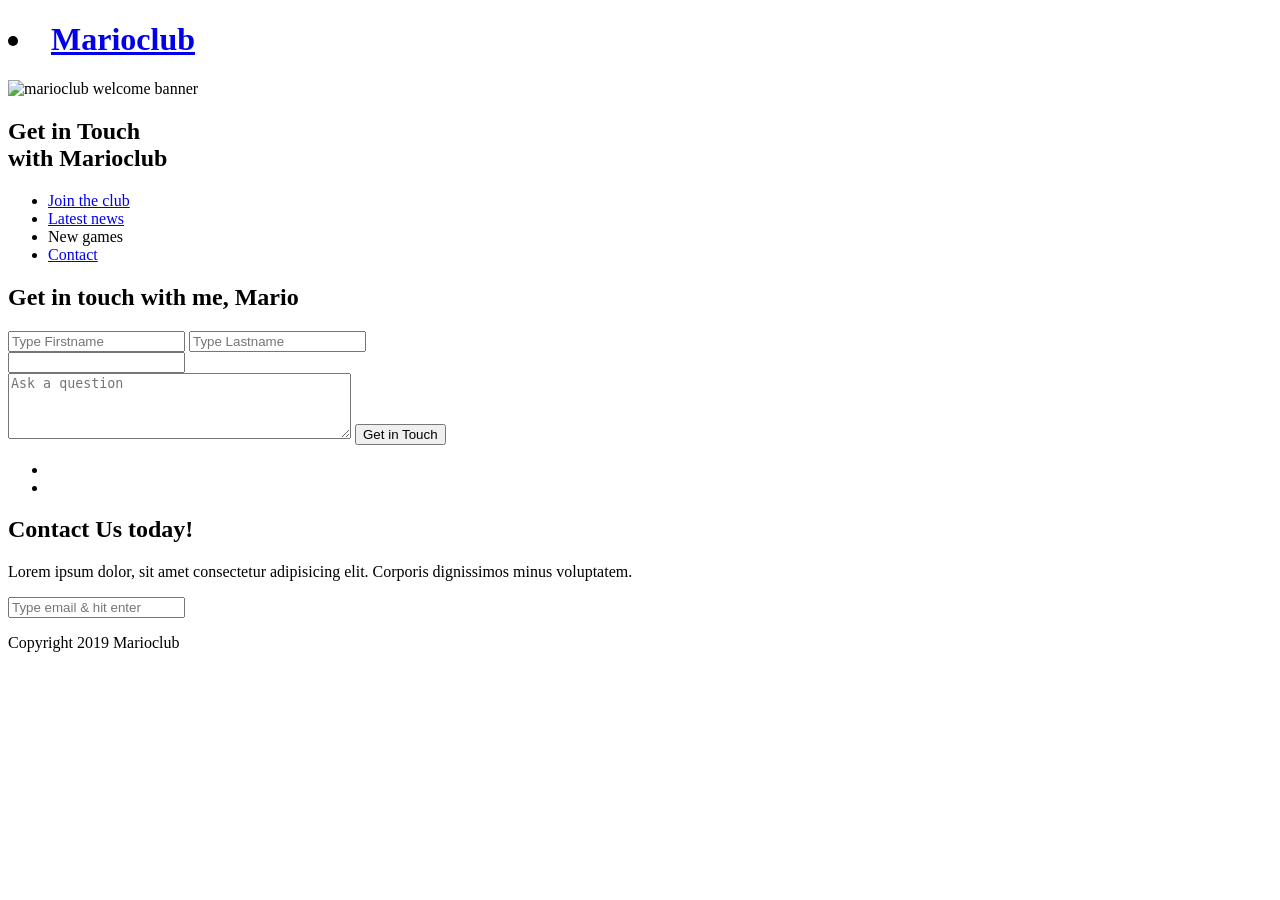
==== CONTACT.html @ 1d07113e "break" ====
<!DOCTYPE html>
<html lang="en">

<head>
    <meta name="viewport" content="width=device-width, initial-scale=1.0">
    <!--- Write the correct path to the favicon.ico inside the href attribute below --->
    <link rel="shortcut icon" href="" type="image/x-icon">

    <!--- Write the correct path to the favicon.ico inside the href attribute below --->
    <link rel="icon" href="" type="image/x-icon">

    <!--- Add a link to stylesheet --->
    <title>Marioclub Contact</title>
</head>

<body>
    <header>
        <h1> <li><a href="index.html">Marioclub</a></li></h1>
    </header>
    <section class="banner">
        <picture></picture>
            <img src="banner.jpg" alt="marioclub welcome banner">
        </picture>
        <div class="welcome">
            <h2>Get in Touch<br><span>with Marioclub</span></h2>
        </div>
    </section>
    <nav class="main-nav">
        <ul>
            <li> <a href="index.html">Join the club</a></li>
            <li> <a href="news.html">Latest news</a></li>
            <li> <a href="games.html"> </a>New games</a></li>
            <li><a href="contact.html" class="join">Contact</a></li>
        </ul>
    </nav>
    <main>
        <article>
            <h2>Get in touch with me, Mario</h2>
            <form>
                <input type="text" placeholder="Type Firstname" name="fname" required>
                <input type="text" placeholder="Type Lastname" name="lname" required>
                <!--- Add a break HTML tag --->
                <br>

                <!--- Add a form input tag that accepts email as input type with a placeholder attribute that contains following text "Type Email", and a name attribute "mail" and finally with a required attribute --->

                <input list="countries" name="country" id="country">
                <datalist id="countries">
                    <option value="Albania">
                    <option value="Austria">
                    <option value="Belarus">
                    <option value="Belgium">
                    <option value="Bosnia">
                    <option value="Bulgaria">
                    <option value="Croatia">
                    <option value="Czech Republic">
                    <option value="Denmark">
                    <option value="Finland">
                    <option value="France">
                    <option value="Georgia">
                    <option value="Germany">
                    <option value="Greece">
                    <option value="Hungary">
                    <option value="Ireland">
                    <option value="Italy">
                    <option value="Kazakhstan">
                    <option value="Lithuania">
                    <option value="Netherlands">
                    <option value="Norway">
                    <option value="Poland">
                    <option value="Portugal">
                    <option value="Romania">
                    <option value="Russia">
                    <option value="Serbia">
                    <option value="Slovakia">
                    <option value="Spain">
                    <option value="Turkey">
                    <option value="Sweden">
                    <option value="Switzerland">
                    <option value="Ukraine">
                    <option value="United Kingdom">
                </datalist>
                <br/>
                <textarea name="question" rows="4" cols="40" placeholder="Ask a question"></textarea>
                <input type="submit" value="Get in Touch">
            </form>
        </article>
        <ul class="images">
            <!--- Add an image tag inside <li> tag that displays image "thumb-1.jpg" and add an alt-attribute with following text "mario thumbnail 1 --->
            <li></li>
            <!--- Add an image tag inside <li> tag that displays image "thumb-2.jpg" and add an alt-attribute with following text "mario thumbnail 2 --->
            <li></li>
        </ul>
    </main>
    <section class="join">
        <h2>Contact Us today!</h2>
        <p>Lorem ipsum dolor, sit amet consectetur adipisicing elit. Corporis dignissimos minus voluptatem.</p>
        <form>
            <input type="email" name="email" placeholder="Type email & hit enter" required>
        </form>

    </section>
    <footer>
        <p class="copyright">Copyright 2019 Marioclub</p>
    </footer>
</body>

</html>
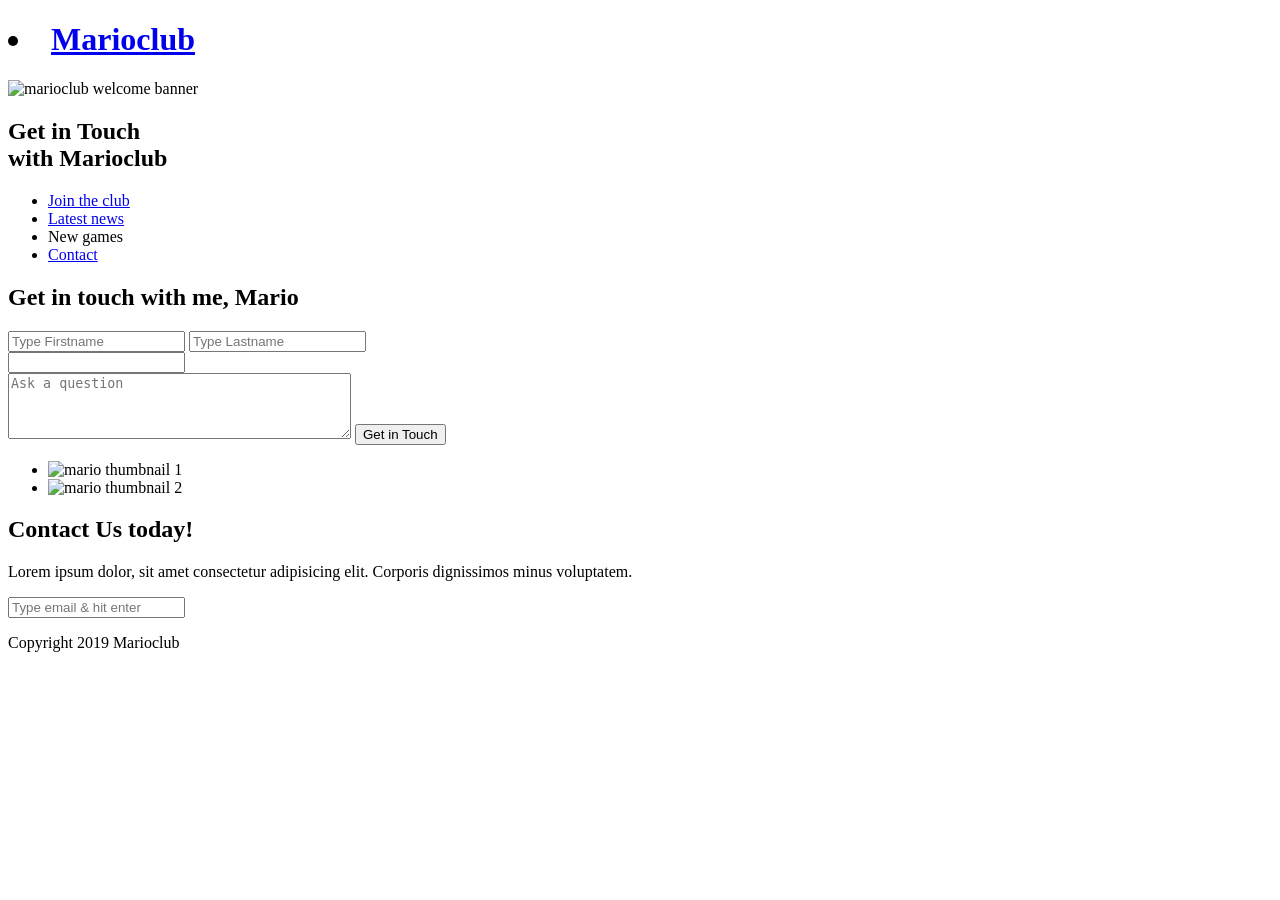
==== commit 1a801b77: "rasmus img" ====
--- a/CONTACT.html
+++ b/CONTACT.html
@@ -86,10 +86,8 @@
             </form>
         </article>
         <ul class="images">
-            <!--- Add an image tag inside <li> tag that displays image "thumb-1.jpg" and add an alt-attribute with following text "mario thumbnail 1 --->
-            <li></li>
-            <!--- Add an image tag inside <li> tag that displays image "thumb-2.jpg" and add an alt-attribute with following text "mario thumbnail 2 --->
-            <li></li>
+            <li><img src="thumb-1.jpg" alt="mario thumbnail 1"></li>
+            <li><img src="thumb-2.jpg" alt="mario thumbnail 2"></li>
         </ul>
     </main>
     <section class="join">
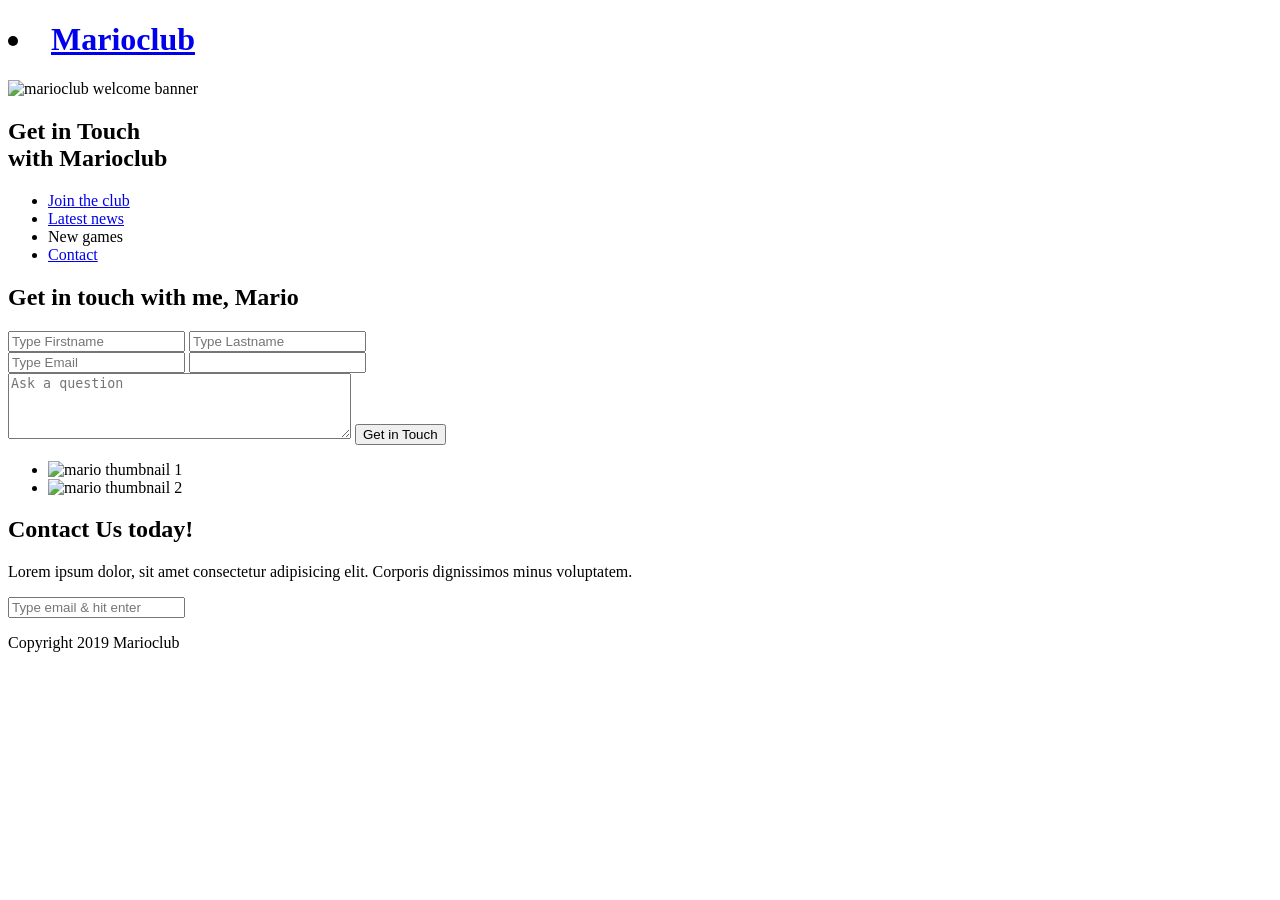
==== commit 1ac01059: "links" ====
--- a/CONTACT.html
+++ b/CONTACT.html
@@ -39,11 +39,9 @@
             <form>
                 <input type="text" placeholder="Type Firstname" name="fname" required>
                 <input type="text" placeholder="Type Lastname" name="lname" required>
-                <!--- Add a break HTML tag --->
                 <br>
 
-                <!--- Add a form input tag that accepts email as input type with a placeholder attribute that contains following text "Type Email", and a name attribute "mail" and finally with a required attribute --->
-
+                <input type="email" placeholder="Type Email" name="mail" required>
                 <input list="countries" name="country" id="country">
                 <datalist id="countries">
                     <option value="Albania">
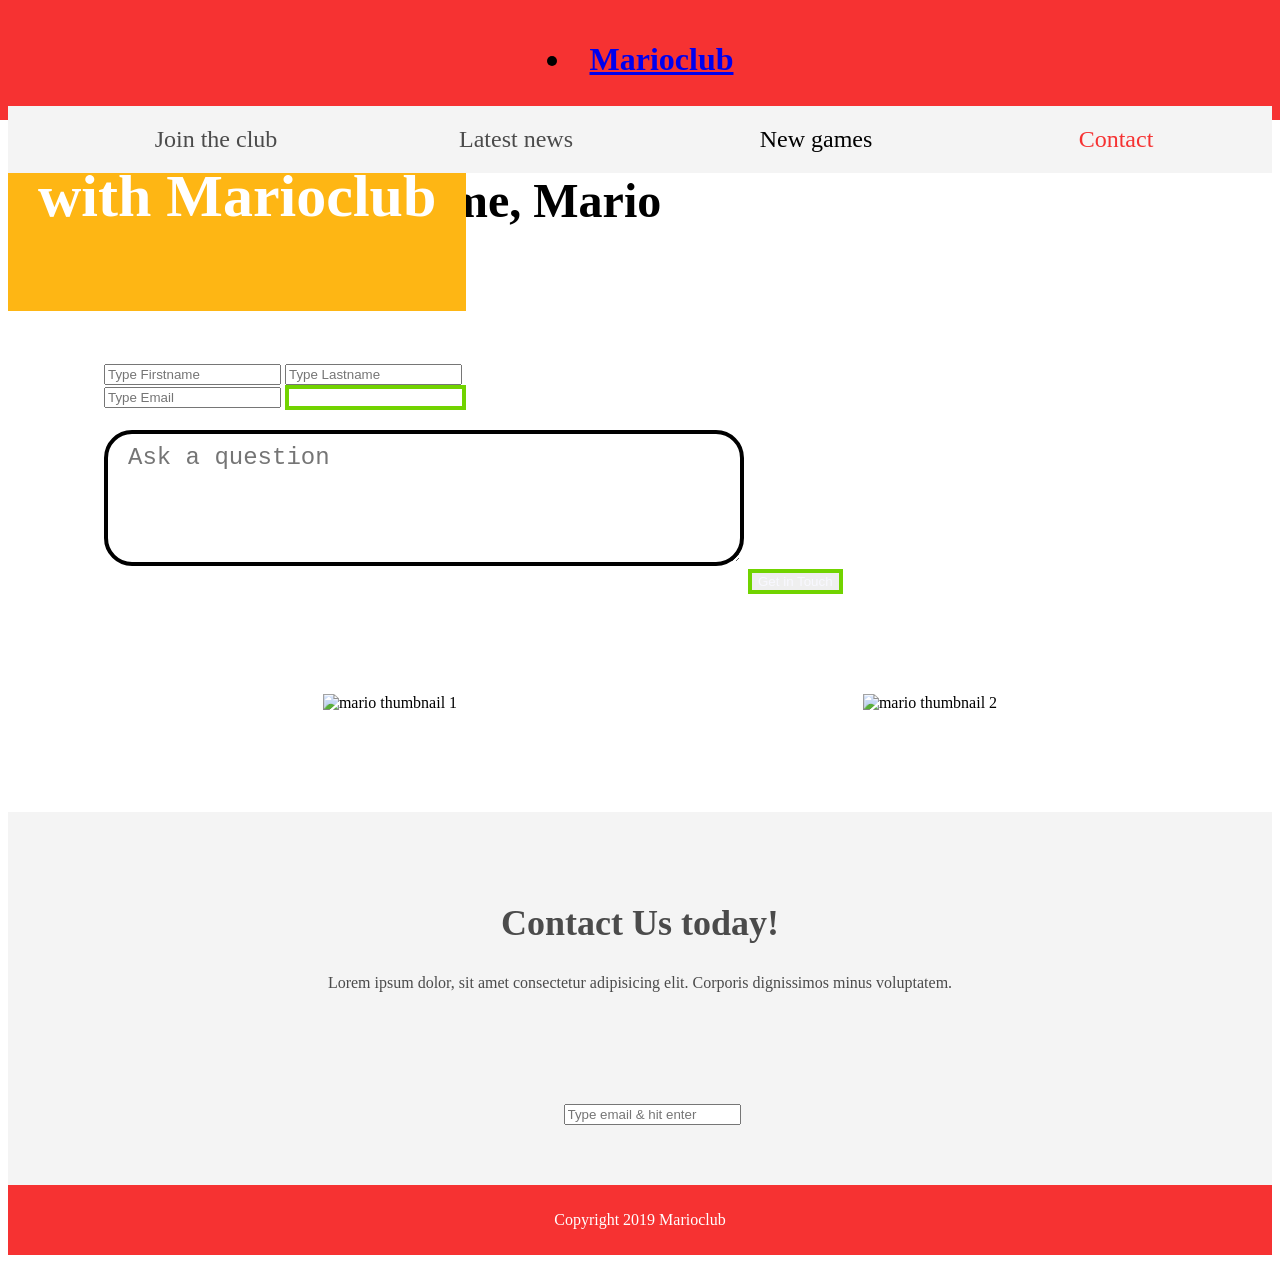
==== commit eeb3b9ad: "link to sheet" ====
--- a/CONTACT.html
+++ b/CONTACT.html
@@ -3,14 +3,11 @@
 
 <head>
     <meta name="viewport" content="width=device-width, initial-scale=1.0">
-    <!--- Write the correct path to the favicon.ico inside the href attribute below --->
-    <link rel="shortcut icon" href="" type="image/x-icon">
+    <link rel="shortcut icon" href="favicon.ico" type="image/favicon.ico">
+    <link rel="icon" href="favicon.ico" type="image/favicon.ico">
+    <link rel="stylesheet" href="CSS/style.css">
+    <title>Marioclub Contact</title>
 
-    <!--- Write the correct path to the favicon.ico inside the href attribute below --->
-    <link rel="icon" href="" type="image/x-icon">
-
-    <!--- Add a link to stylesheet --->
-    <title>Marioclub Contact</title>
 </head>
 
 <body>
--- a/CSS/style.css
+++ b/CSS/style.css
@@ -0,0 +1,258 @@
+body, ul, li, h1, h2, a{
+  
+  /* Insert a margin property and set it's value to 0 */
+  /* Insert a padding property and set it's value to 0 */
+  /* Insert a font-family property and set it's value to tahoma
+  font-family: tahoma;
+}
+p{
+  /* Insert a font-size property and set it's value to 18px */
+}
+header{
+  background-color: #F63232;
+  padding: 20px 0;
+  text-align: center;
+  position: fixed;
+  width: 100%;
+  top: 0;
+  left: 0;
+  z-index: 1;
+}
+header h1{
+  /* Insert a color property and set it's value to white  */
+  /* Insert a border property and set it's value to 8px solid white  */
+  /* Insert a display property and set it's value to inline-block  */
+  /* Insert a padding property and set it's value to 6px and 12px  */
+  /* Insert a border-radius property and set it's value to 36px */
+}
+.banner{
+  position: relative;
+}
+.banner img{
+  max-width: 100%;
+}
+.banner .welcome{
+  background:#FEB614;
+  color: white;
+  padding: 30px;
+  font-size: 60px;
+  position: absolute;
+  left: 0;
+  top: 30%;
+} 
+.banner .welcome span{
+  /* Insert a font-size property and set it's value to 1.4em */
+}
+nav{
+  background: #F4F4F4;
+  padding: 20px;
+  position: -webkit-sticky;
+  position: sticky;
+  top: 106px;
+  z-index: 1;
+}
+nav ul{
+  white-space: nowrap;
+  max-width: 1200px;
+  margin: 0 auto;
+  text-align: center;
+}
+nav li{
+  width: 25%;
+  display: inline-block;
+  font-size: 24px;
+}
+nav li a{
+  text-decoration: none;
+  color: #4B4B4B;
+}
+nav li a:hover{
+  /* Insert a text-decoration property and set it's value to underline */
+}
+nav li a.join{
+  color: #F63232;
+}
+main{
+  max-width: 100%;
+  width: 1200px;
+  margin: 80px auto;
+  padding: 0 40px;
+  -webkit-box-sizing: border-box;
+  box-sizing: border-box;
+}
+article h2{
+  /* Insert a color property and set it's value to #F63232  */
+  /* Insert a font-size property and set it's value to 48px */
+  font-size: 48px;
+}
+article p{
+  line-height: 2em;
+  color: #4B4B4B;
+}
+article p::first-line{
+  font-weight: bold;
+  font-size: 1.2em;
+}
+.images{
+  text-align: center;
+  margin: 80px 0;
+  white-space: nowrap;
+}
+.images li{
+  display: inline-block;
+  list-style-type: none;
+  width: 40%;
+  margin: 20px 5%;
+  position: relative;
+}
+.images li:hover{
+  top: -4px;
+}
+.images li img{
+  max-width: 100%;
+}
+.images {
+  display: -webkit-box;
+  display: -ms-flexbox;
+  display: flex;
+  -ms-flex-wrap: wrap;
+  flex-wrap: wrap;
+}
+.coverimage li {
+  -webkit-box-flex: 1;
+  -ms-flex: 0 0 50%;
+  flex: 0 0 50%;
+  margin: 5px;
+  height: 100px;
+}
+section.join{
+  background: #F4F4F4;
+  text-align: center;
+  padding: 60px 20px;
+  color: #4B4B4B;
+}
+section.join h2{
+  font-size: 36px;
+}
+form {
+  /* Insert a padding-left property with following value: 1.5rem */
+  /* Insert a pading-top property with following value: 6rem */
+    padding-left: 1.5rem;
+    padding-top: 6rem;
+}
+form input{
+  /* Insert a margin property and set it's value to 20px and 0  */
+  /* Insert a padding property and set it's value to 10px and 20px */ 
+  /* Insert a font-size property and set it's value to 24px */
+  /* Insert a border-radius property and set it's value to 28px */ 
+  /* Insert a border property and set it's value to 4px solid and white */
+}
+form textarea{
+  margin: 20px 0;
+  padding: 10px 20px;
+  font-size: 24px;
+  border-radius: 28px;
+  border: 4px solid black;
+}
+form input:focus{
+  /* Insert a border property with following values: 4px dashed #4B4B4B */
+  /* Insert a outline property with following values: none */
+}
+form textarea:focus{
+  border: 4px dashed #4B4B4B;
+  outline: none;
+}
+form input:valid{
+  border: 4px solid #71d300;
+}
+input[type="submit"] {
+  /* Insert a width property with following value: 39rem */
+  /* Insert a background-color property with following value: red */
+  /* Insert a font-size property with following value: xx-large */
+  /* Insert a color property with following value: ghostwhite */
+    color: ghostwhite;
+}
+input[type="submit"]:focus {
+    border: 4px dashed ghostwhite;
+    outline: none
+}
+footer{
+  background: #F63232;
+  color: white;
+  padding: 10px;
+  text-align: center;
+}
+
+/* responsive styles */
+
+@media screen and (max-width: 1400px){
+
+  .banner .welcome{
+    font-size: 40px;
+  }
+
+}
+
+@media screen and (max-width: 960px){
+
+  .banner .welcome{
+    font-size: 28px;
+  }
+  nav li{
+    font-size: 18px;
+  }
+
+}
+
+@media screen and (max-width: 700px){
+
+  .banner .welcome{
+    font-size: 20px;
+    position: relative;
+    text-align: center;
+  }
+  .banner .welcome br{
+    display: none;
+  }
+  .banner .welcome span{
+    font-size: 1em;
+  }
+  nav li{
+    font-size: 18px;
+  }
+  .images li{
+    width: 100%;
+    display: block;
+    margin: 20px auto;
+  }
+
+}
+
+@media screen and (max-width: 560px){
+
+  .banner .welcome{
+    font-size: 20px;
+    position: relative;
+    text-align: center;
+  }
+  .banner .welcome br{
+    display: none;
+  }
+  .banner .welcome span{
+    font-size: 1em;
+  }
+  nav li{
+    display: block;
+    width: 100%;
+    margin: 12px 0;
+  }
+  article h2{
+    font-size: 36px;
+  }
+  header, nav{
+    position: relative;
+    top: 0;
+  }
+  
+
+}
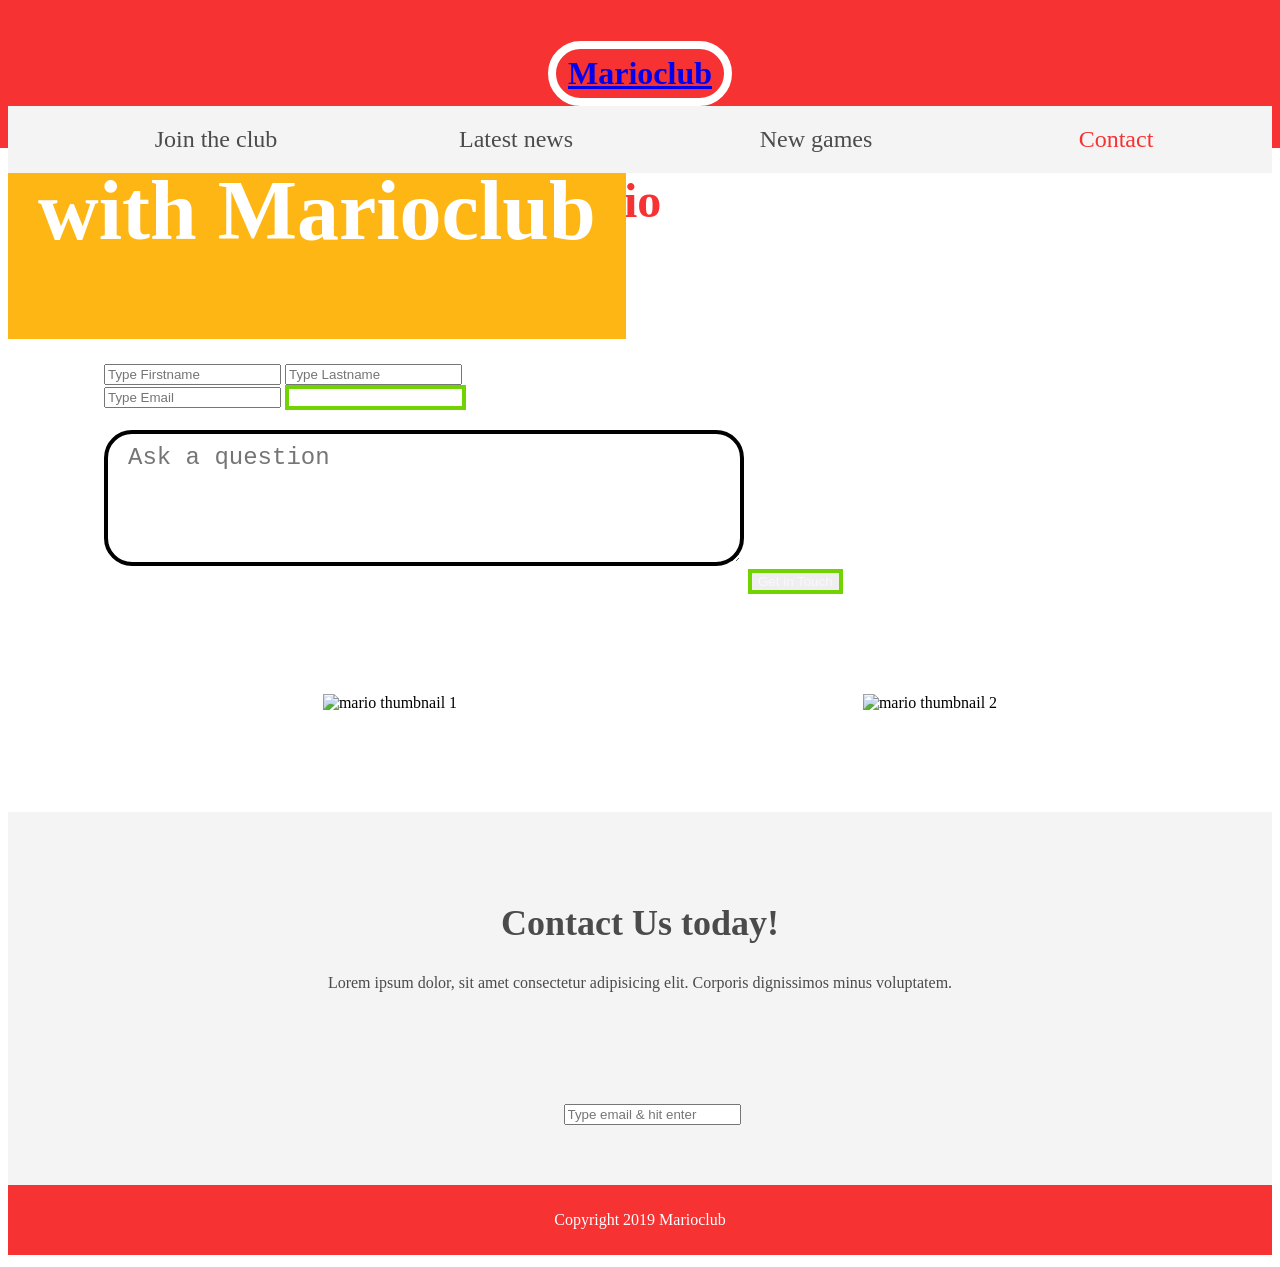
==== commit 1e7796bf: "new" ====
--- a/CONTACT.html
+++ b/CONTACT.html
@@ -12,10 +12,10 @@
 
 <body>
     <header>
-        <h1> <li><a href="index.html">Marioclub</a></li></h1>
+        <h1><a href="index.html">Marioclub</a></h1>
     </header>
     <section class="banner">
-        <picture></picture>
+        <picture>
             <img src="banner.jpg" alt="marioclub welcome banner">
         </picture>
         <div class="welcome">
@@ -26,7 +26,7 @@
         <ul>
             <li> <a href="index.html">Join the club</a></li>
             <li> <a href="news.html">Latest news</a></li>
-            <li> <a href="games.html"> </a>New games</a></li>
+            <li><a href="games.html">New games</a></li>
             <li><a href="contact.html" class="join">Contact</a></li>
         </ul>
     </nav>
--- a/CSS/style.css
+++ b/CSS/style.css
@@ -19,11 +19,11 @@
   z-index: 1;
 }
 header h1{
-  /* Insert a color property and set it's value to white  */
-  /* Insert a border property and set it's value to 8px solid white  */
-  /* Insert a display property and set it's value to inline-block  */
-  /* Insert a padding property and set it's value to 6px and 12px  */
-  /* Insert a border-radius property and set it's value to 36px */
+  color: white;
+  border: 8px solid white;
+  display: inline-block;
+  padding: 6px 12px;
+  border-radius: 36px;
 }
 .banner{
   position: relative;
@@ -42,6 +42,7 @@
 } 
 .banner .welcome span{
   /* Insert a font-size property and set it's value to 1.4em */
+  font-size: 1.4em;
 }
 nav{
   background: #F4F4F4;
@@ -68,6 +69,7 @@
 }
 nav li a:hover{
   /* Insert a text-decoration property and set it's value to underline */
+  text-decoration: underline;
 }
 nav li a.join{
   color: #F63232;
@@ -84,6 +86,8 @@
   /* Insert a color property and set it's value to #F63232  */
   /* Insert a font-size property and set it's value to 48px */
   font-size: 48px;
+  color: #F63232;
+  font-size: 48px;
 }
 article p{
   line-height: 2em;
